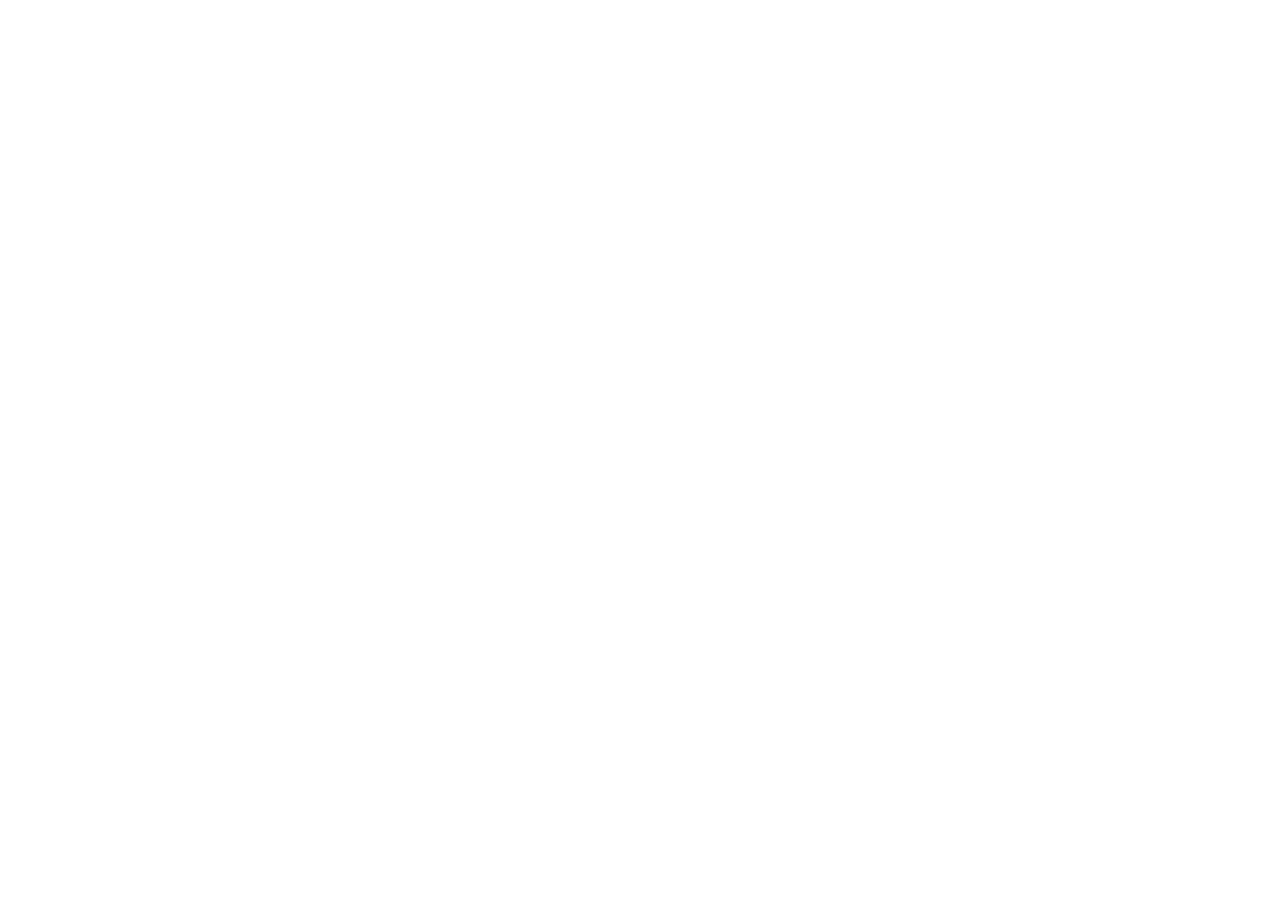
==== HTML/Blackjack.html @ f648314f "Mas perdido que el barco del arroz" ====
<!DOCTYPE html>
<html lang="en">
<head>
    <meta charset="UTF-8">
    <meta name="viewport" content="width=device-width, initial-scale=1.0">
    <title>Blackjack</title>
</head>
<body>
    
</body>
</html>
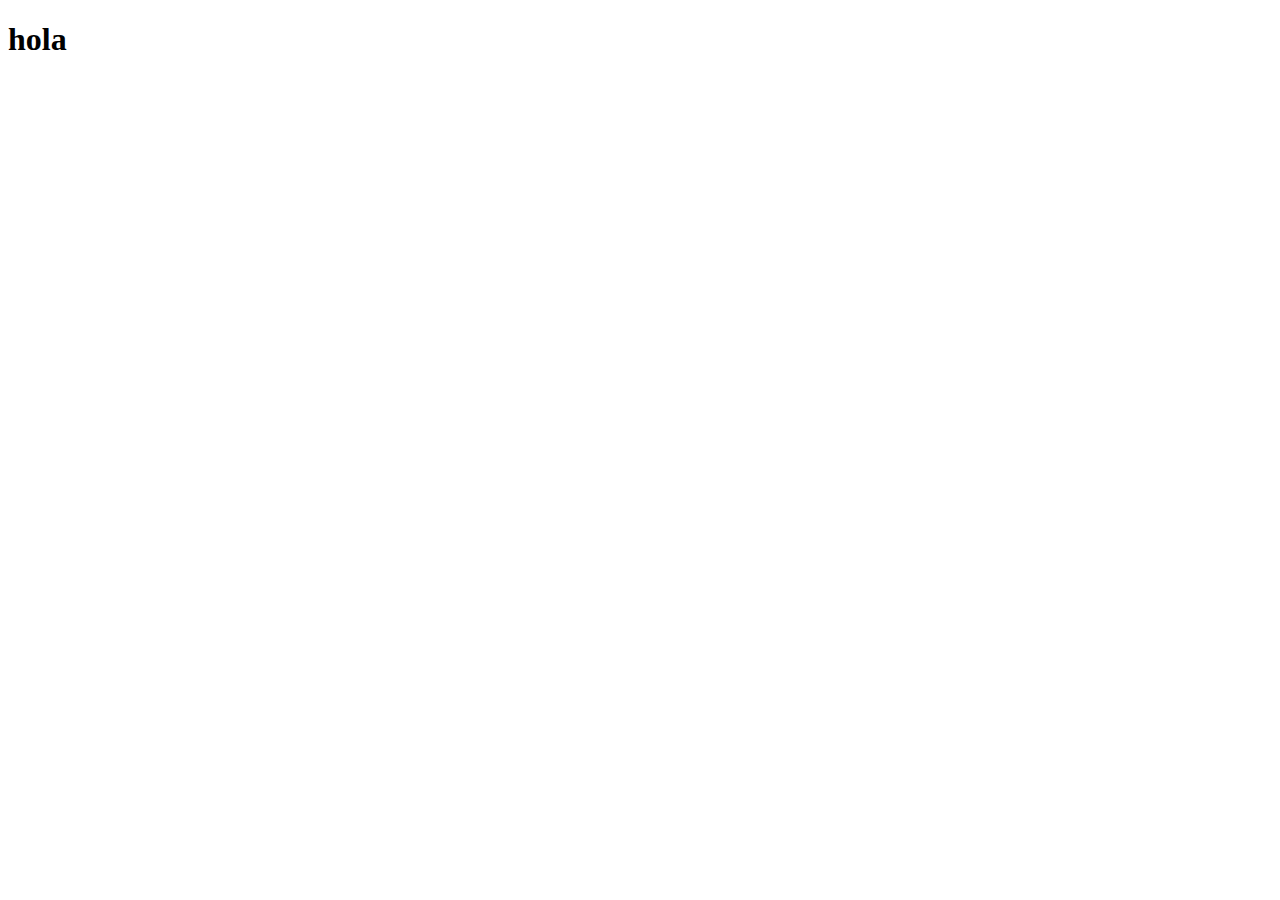
==== commit 2cd868a0: "login funcionando" ====
--- a/HTML/Blackjack.html
+++ b/HTML/Blackjack.html
@@ -6,6 +6,6 @@
     <title>Blackjack</title>
 </head>
 <body>
-    
+    <h1>hola</h1>
 </body>
 </html>